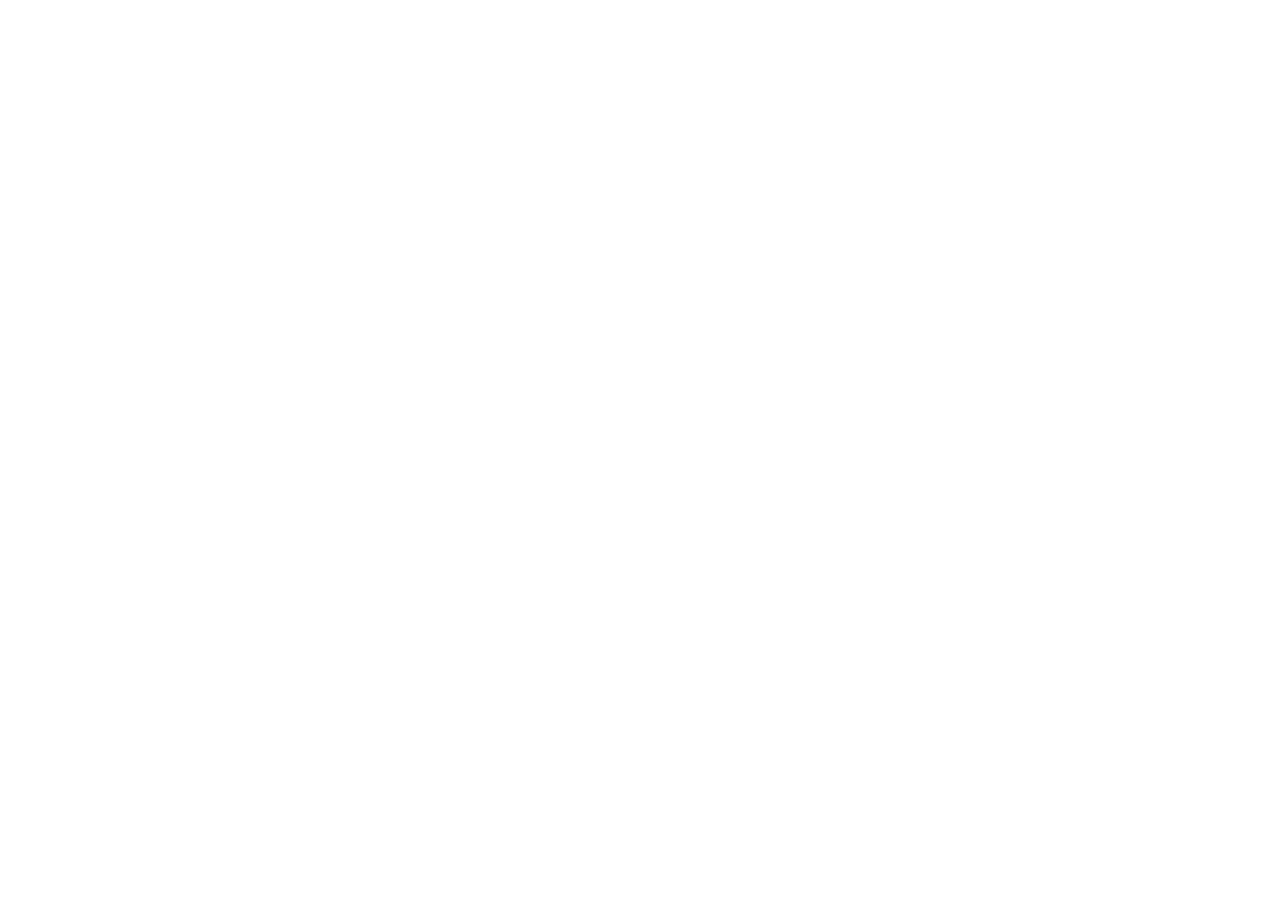
==== src/index.html @ 047961ce "Initial commit" ====
<!DOCTYPE html>
<html lang="en">
  <head>
    <meta charset="UTF-8" />
    <link rel="icon" type="image/svg+xml" href="/favicon.svg" />
    <meta name="viewport" content="width=device-width, initial-scale=1.0" />
    <title>Vanilla App Template</title>
    <link rel="stylesheet" href="./css/styles.css" />
  </head>
  <body>
    <load src="./partials/header.html" icon-path="img/sprite.svg#logo" />

    <main>
      <!-- Loads the specified .html file -->
      <load src="./partials/vite-promo.html" />
      <load src="./partials/badges.html" />
    </main>

    <load src="./partials/footer.html" />

    <script type="module" src="./main.js"></script>
  </body>
</html>
---- src/css/styles.css ----
/**
  |============================
  | include css partials with
  | default @import url()
  |============================
*/
/* Common styles */
@import url('./reset.css');
@import url('./base.css');
@import url('./container.css');
@import url('./animations.css');

/* Sections style */
@import url('./header.css');
@import url('./vite-promo.css');
@import url('./badges.css');
@import url('./back-link.css');
@import url('./footer.css');
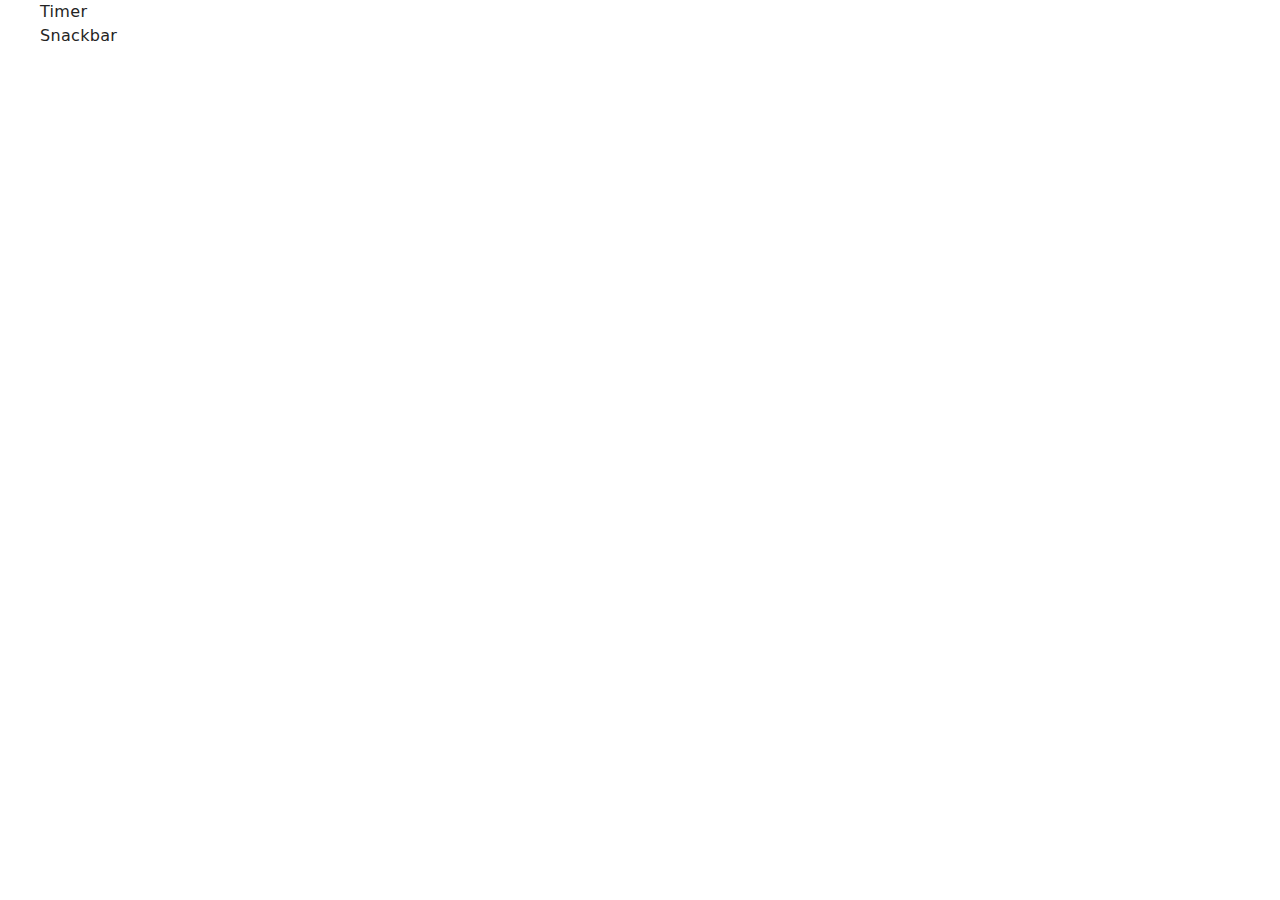
==== commit eb805f8f: "final push" ====
--- a/src/index.html
+++ b/src/index.html
@@ -4,20 +4,23 @@
     <meta charset="UTF-8" />
     <link rel="icon" type="image/svg+xml" href="/favicon.svg" />
     <meta name="viewport" content="width=device-width, initial-scale=1.0" />
-    <title>Vanilla App Template</title>
+    <title>HW10</title>
     <link rel="stylesheet" href="./css/styles.css" />
   </head>
   <body>
     <load src="./partials/header.html" icon-path="img/sprite.svg#logo" />
 
+    
+
     <main>
-      <!-- Loads the specified .html file -->
-      <load src="./partials/vite-promo.html" />
-      <load src="./partials/badges.html" />
+      <!-- without this links autocheck dont pass HW to mentor check -->
+      <div class="container">
+        <a class="nav-link {=$highlight-act}" href="../1-timer.html" >Timer</a>
+        <a class="nav-link {=$highlight-curr}" href="./2-snackbar.html">Snackbar</a>
+      </div>
+
     </main>
-
-    <load src="./partials/footer.html" />
-
-    <script type="module" src="./main.js"></script>
+    
+    <load src="./partials/footer.html" />    
   </body>
 </html>
--- a/src/css/styles.css
+++ b/src/css/styles.css
@@ -12,7 +12,7 @@
 
 /* Sections style */
 @import url('./header.css');
-@import url('./vite-promo.css');
-@import url('./badges.css');
 @import url('./back-link.css');
 @import url('./footer.css');
+@import url('./timer.css');
+@import url('./snackbar.css');
